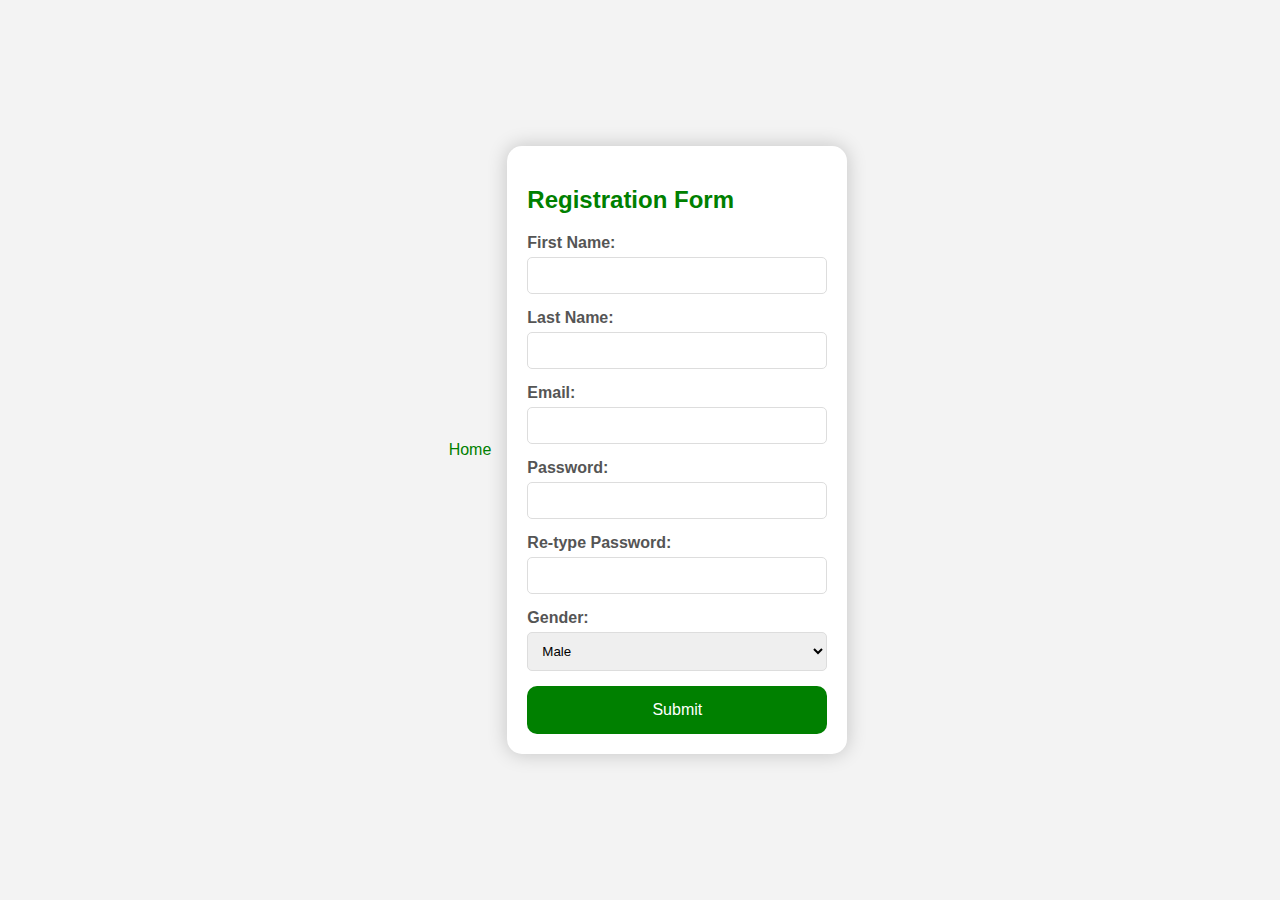
==== New register.html @ 3752eff0 "Add files via upload" ====
<!DOCTYPE html>
<html lang="en">
	<head>
		<link rel="stylesheet" type="text/css" href="style3.css">
		<p><a href= "My first Website.html" style="color:green;">Home</a></p>
		
	
		<meta charset="UTF-8" />
		<meta
			name="viewport"
			content="width=device-width, initial-scale=1.0"
		/>
		<title>Registration Form</title>
		<style>
			body {
				font-family: Arial, sans-serif;
				background-color: #f3f3f3;
				margin: 0;
				padding: 0;
				display: flex;
				justify-content: center;
				align-items: center;
				height: 100vh;
			}

			.main {
				background-color: #fff;
				border-radius: 15px;
				box-shadow: 0 0 20px
					rgba(0, 0, 0, 0.2);
				padding: 20px;
				width: 300px;
			}

			.main h2 {
				color: green;
				margin-bottom: 20px;
			}

			label {
				display: block;
				margin-bottom: 5px;
				color: #555;
				font-weight: bold;
			}

			input[type="text"],
			input[type="email"],
			input[type="password"],
			select {
				width: 100%;
				margin-bottom: 15px;
				padding: 10px;
				box-sizing: border-box;
				border: 1px solid #ddd;
				border-radius: 5px;
			}

			button[type="submit"] {
				padding: 15px;
				border-radius: 10px;
				border: none;
				background-color: green;
				color: white;
				cursor: pointer;
				width: 100%;
				font-size: 16px;
			}
		</style>
	</head>

	<body>
		<div class="main">
			<h2>Registration Form</h2>
			<form action="">
				<label for="first"
					>First Name:</label
				>
				<input
					type="text"
					id="first"
					name="first"
					required
				/>

				<label for="last"
					>Last Name:</label
				>
				<input
					type="text"
					id="last"
					name="last"
					required
				/>

				<label for="email">Email:</label>
				<input
					type="email"
					id="email"
					name="email"
					required
				/>

				<label for="password"
					>Password:</label
				>
				<input
					type="password"
					id="password"
					name="password"
					pattern="^(?=.*\d)(?=.*[a-zA-Z])(?=.*[^a-zA-Z0-9])\S{8,}$"
					title="Password must contain at least one number, 
						one alphabet, one symbol, and be at 
						least 8 characters long"
					required
				/>

				<label for="repassword"
					>Re-type Password:</label
				>
				<input
					type="password"
					id="repassword"
					name="repassword"
					required
				/>


				<label for="gender"
					>Gender:</label
				>
				<select
					id="gender"
					name="gender"
					required
				>
					<option value="male">
						Male
					</option>
					<option value="female">
						Female
					</option>
					<option value="other">
						Other
					</option>
				</select>

				<button type="submit">
					Submit
				</button>
			</form>
			<nav>
		</div>

		</body>
	</body>
</html>
---- style3.css ----
a {
  text-decoration: none;
  display: center;
  padding: 8px 16px;
}

a:hover {
  background-color: #ddd;
  color: black;
}

.previous {
  background-color: #f1f1f1;
  color: black;
}

.next {
  background-color: #04AA6D;
  color: white;
}

.round {
  border-radius: 50%;
}
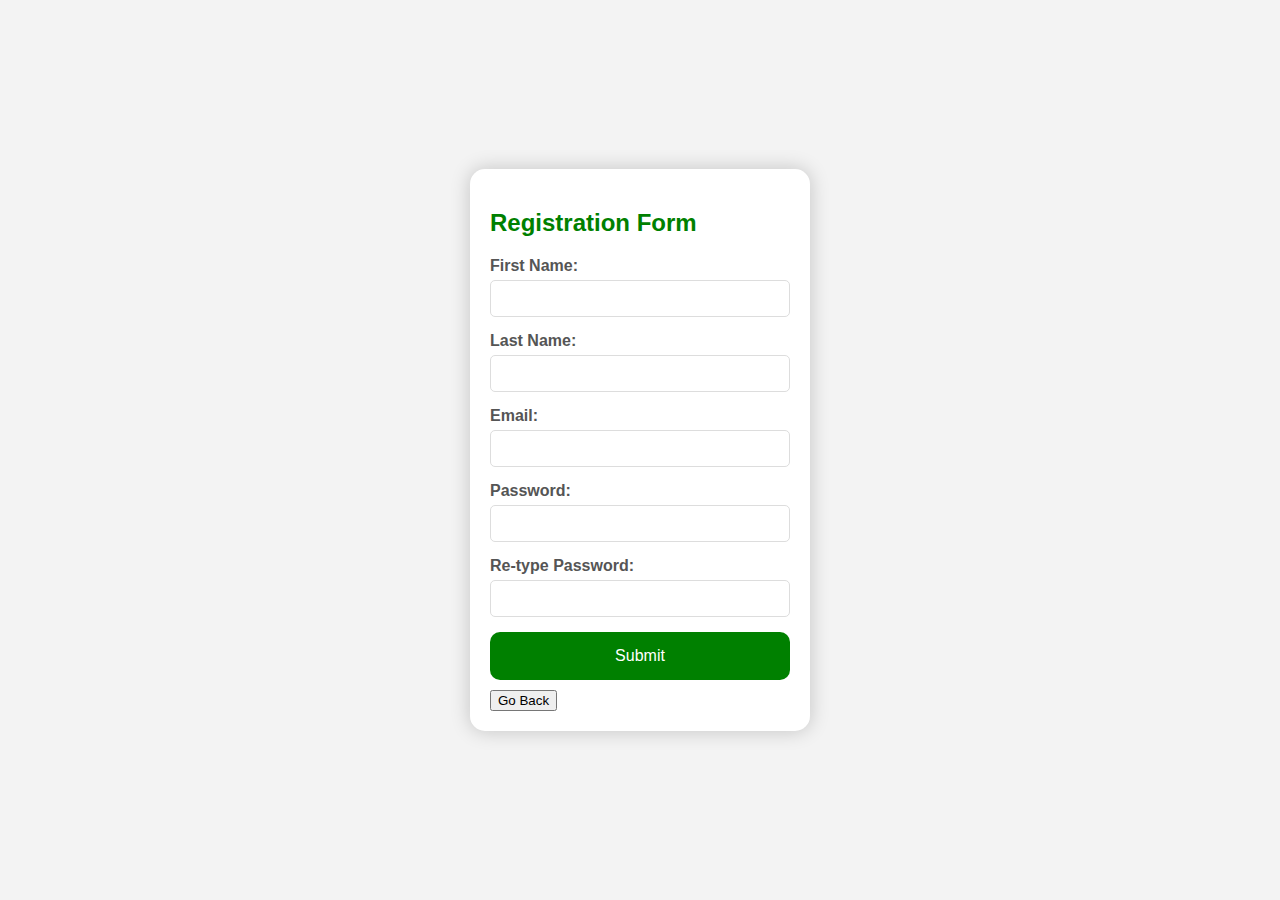
==== commit 1fd024cb: "Update New register.html" ====
--- a/New register.html
+++ b/New register.html
@@ -2,9 +2,7 @@
 <html lang="en">
 	<head>
 		<link rel="stylesheet" type="text/css" href="style3.css">
-		<p><a href= "My first Website.html" style="color:green;">Home</a></p>
 		
-	
 		<meta charset="UTF-8" />
 		<meta
 			name="viewport"
@@ -65,10 +63,11 @@
 				cursor: pointer;
 				width: 100%;
 				font-size: 16px;
+				margin-bottom: 10px;
 			}
 		</style>
-	</head>
 
+		</head>
 	<body>
 		<div class="main">
 			<h2>Registration Form</h2>
@@ -125,33 +124,24 @@
 					required
 				/>
 
-
-				<label for="gender"
-					>Gender:</label
-				>
-				<select
-					id="gender"
-					name="gender"
-					required
-				>
-					<option value="male">
-						Male
-					</option>
-					<option value="female">
-						Female
-					</option>
-					<option value="other">
-						Other
-					</option>
-				</select>
-
 				<button type="submit">
 					Submit
 				</button>
+				<button onclick="goBack()">Go Back</button>
+			
+			<script> 
+					function goBack() { 
+					  window.history.back(); 
+					} 
+					</script> 
 			</form>
+			
+			
 			<nav>
-		</div>
-
+		</div> 
 		</body>
+			
 	</body>
+		
+	
 </html>
